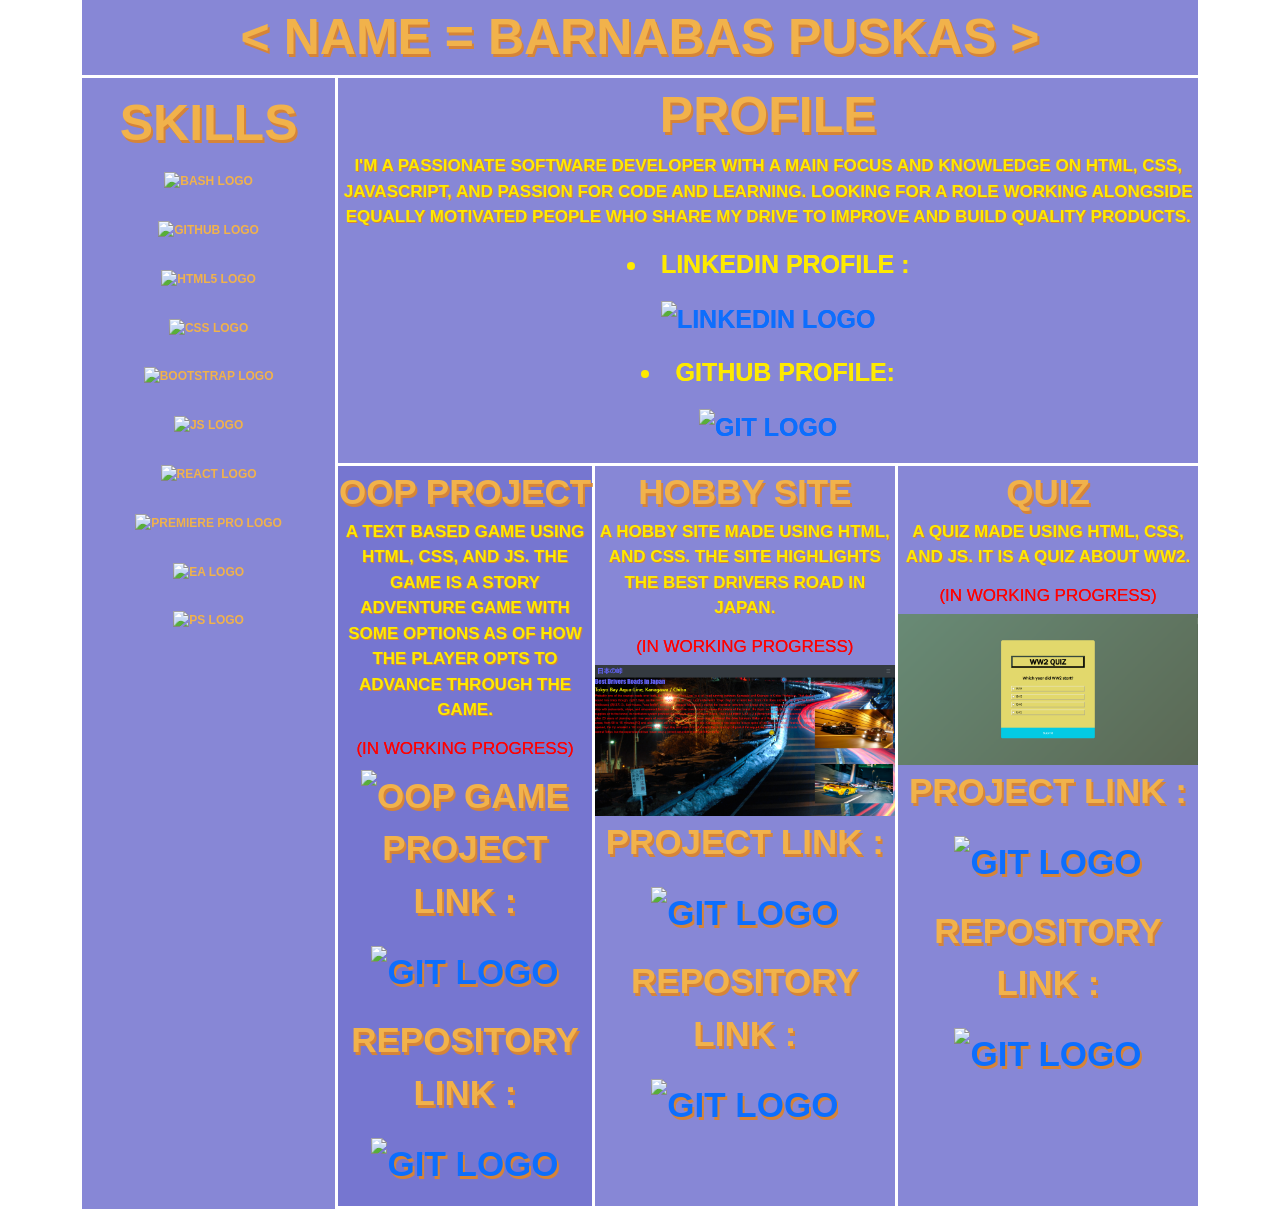
==== index.html @ dd869f33 "Rename portfolio.html to index.html" ====
<!DOCTYPE html>
<html lang="en">
<head>
    <meta charset="UTF-8">
    <meta http-equiv="X-UA-Compatible" content="IE=edge">
    <meta name="viewport" content="width=device-width, initial-scale=1.0">
    <link href="https://cdn.jsdelivr.net/npm/bootstrap@5.1.3/dist/css/bootstrap.min.css" rel="stylesheet" integrity="sha384-1BmE4kWBq78iYhFldvKuhfTAU6auU8tT94WrHftjDbrCEXSU1oBoqyl2QvZ6jIW3" crossorigin="anonymous">
    <link href="https://fonts.googleapis.com/css2?family=DM+Sans&display=swap" rel="stylesheet"> 
    <link rel="stylesheet" href="port.css">
    <title>Portfolio site</title>
</head>
<body>

   

    <div class="container">
        <nav class="header"> < NAME = BARNABAS PUSKAS ></nav>


        <main>Profile

            <p class="profile">I'm a passionate software developer with a main focus and knowledge on HTML, CSS, JavaScript, and passion for code and learning. Looking for a role working alongside equally motivated people who share my drive to improve and build quality products. </p>

        <li>LinkedIn profile :  <a href="https://www.linkedin.com/in/barnabas-puskas-245810208/"> <img src= "https://cdn.iconscout.com/icon/free/png-64/linkedin-160-461814.png" alt="linkedin logo" /></a> </li>

        <li>GitHub profile: <a href="https://github.com/zuiqw69 "> <img src= "https://cdn.iconscout.com/icon/free/png-64/github-1521500-1288242.png" alt="git logo" /></a></li>

        </main>


        <div id="sidebar">
        <h1 id="sidebar title"></h1>
            
            
            
           <div id="skill">SKILLS</div> 
            <!--<ol>

                <li>$ Bash</li>
                <li>Github</li>
                <li>HTML</li>
                <li>CSS/Flexbox</li>
                <li>Bootstrap</li>
                <li>JavaScript</li>
                             
            </ol> -->

           


            <div id="bash">
                <img src="https://upload.wikimedia.org/wikipedia/commons/thumb/4/4b/Bash_Logo_Colored.svg/1024px-Bash_Logo_Colored.svg.png" alt="Bash logo"  width="60" height="50" />
            </div>

            <div id="git">
                <img src="https://cdn.iconscout.com/icon/free/png-64/github-1521500-1288242.png" alt="GITHUB logo" />
            </div>

            <div id="html">
                <img src="https://cdn.iconscout.com/icon/free/png-64/html5-41-1175209.png" alt="HTML5 logo" />
            </div>

            <div id="css">
                <img src="https://cdn.iconscout.com/icon/free/png-64/css3-10-1175238.png" alt="CSS logo"/>
            </div>

            <div id="bootstrap">
                <img src="https://cdn.iconscout.com/icon/free/png-64/bootstrap-7-1175254.png" alt="Bootstrap logo" width="60" height="60" />
            </div>

            <div id="js">
                <img src="https://cdn.iconscout.com/icon/free/png-64/javascript-2038874-1720087.png" alt="JS logo" />
            </div>

            <div id="react">
                <img src="https://cdn.iconscout.com/icon/free/png-64/react-3-1175109.png" alt="react logo" />
            </div>
            
            <div id="premi">
                <img src="https://cdn.iconscout.com/icon/free/png-64/adobe-premiere-pro-4238649-3516522.png" alt="premiere pro logo" />
            </div>

            <div id="ae">
                <img src="https://cdn.iconscout.com/icon/free/png-64/adobe-after-effects-3303129-2746532.png" alt="ea logo" />
            </div>

            <div id="photo">
                <img src="https://cdn.iconscout.com/icon/free/png-64/photoshop-8-226474.png" alt="PS logo" />
            </div>
          
        </div>
        <div id="content1">OOP PROJECT
          
            <p>A text based game using HTML, CSS, and JS. The game is a story adventure game with some options as of how the player opts to advance through the game.</p>
            <h3 class="warn">(IN WORKING PROGRESS)</h3>

            <img src="game1.png" alt="OOP game" width="300"  />

            Project link : <a href="https://zuiqw69.github.io/oop/ "> <img src= "https://cdn.iconscout.com/icon/free/png-64/github-1521500-1288242.png" alt="git logo" /></a>

            Repository link  : <a href="https://github.com/zuiqw69/oop"> <img src= "https://cdn.iconscout.com/icon/free/png-64/github-1521500-1288242.png" alt="git logo" /></a>
            
        </div>

        <div id="content2">HOBBY SITE

            <p class="para">A hobby site made using HTML, and CSS. The site highlights the best drivers road in Japan.</p>
            <h3 class="warn">(IN WORKING PROGRESS)</h3>

            <img src="hobby.PNG" alt="OOP game" width="300"  />

            Project link : <a href="https://zuiqw69.github.io/hobby-site/"> <img src= "https://cdn.iconscout.com/icon/free/png-64/github-1521500-1288242.png" alt="git logo" /></a>

            Repository link  : <a href="https://github.com/zuiqw69/hobby-site "> <img src= "https://cdn.iconscout.com/icon/free/png-64/github-1521500-1288242.png" alt="git logo" /></a>
          
        </div>

        <div id="content3">QUIZ

            <p class="para">A quiz made using HTML, CSS, and JS. It is a quiz about WW2.</p>
            <h3 class="warn">(IN WORKING PROGRESS)</h3>

            <img src="quiz.PNG" alt="OOP game" width="300"  />

            Project link : <a href="https://zuiqw69.github.io/java-quiz/"> <img src= "https://cdn.iconscout.com/icon/free/png-64/github-1521500-1288242.png" alt="git logo" /></a>

            Repository link : <a href="https://github.com/zuiqw69/java-quiz "> <img src= "https://cdn.iconscout.com/icon/free/png-64/github-1521500-1288242.png" alt="git logo" /></a>
            
        </div>   

    </div>


   <!--<div id="content1">FOOTER</div>--> 
       
   <!--</div> <footer>Footer</footer> </div>--> 




    
</body>
</html>
---- port.css ----
body {
    font-family: "Inter", sans-serif;
    
    background-image:  url("https://images.unsplash.com/photo-1542831371-29b0f74f9713?ixlib=rb-1.2.1&ixid=MnwxMjA3fDB8MHxzZWFyY2h8M3x8Y29kaW5nfGVufDB8fDB8fA%3D%3D&auto=format&fit=crop&w=500&q=60");
    background-size: cover;
    
  }
  
  .container {
    display: grid;
    height: 100vh;
    grid-template-columns: 10fr 10fr 10fr 10fr;
    grid-template-rows: 1fr 3fr 4fr 2fr;
    grid-template-areas:
      "nav nav nav nav"
      "sidebar main main main"
      "sidebar content1 content2 content3"
      "sidebar footer footer footer";
    grid-gap: 0.2rem;
    font-weight: 800;
    text-transform: uppercase;
    font-size: 12px;
    color: #f1b24b;
    text-align: center;
    
    
  }




  li{

    font-size: 25px;
    color:#feea00 ;
    text-align: center;
    text-shadow: 0px 0px;
  }

  .warn{

    color: red;
    font-size: 17px;
    text-shadow: 0px 0px;
  }

  #profile{

    padding-top: 100px;
  }

  p{

    font-size: 17px;
    color:#feea00 ;
    text-shadow: 1px 1px  #d68438;
  }


#skill{

    font-size: 50px;
    padding-bottom: 10px;
    text-shadow: 2px 3px #d68438;
   
}


#react{

  padding-top: 30px;
 }

  #js{

    padding-top: 30px;
  }

  #bootstrap{

    padding-top: 30px;
  }

  #css{

    padding-top: 30px;
  }

  #html{

    padding-top: 30px;
  }

  #git{

    padding-top: 30px;
  }

  #premi{

    padding-top: 30px;
  }

  #ae{

    padding-top: 30px;
  }

  #photo{

    padding-top: 30px;
  }
  
  nav {
    background: rgba(84, 84, 197, 0.7);
    grid-area: nav;
    position: center;
    font-size: 50px;
    text-shadow: 2px 3px #d68438;

  }
  
  main {
    background: rgba(84, 84, 197, 0.7);
    grid-area: main;
    border-radius: var(--main-radius);
    padding-top: var(--main-padding);
    text-shadow: 2px 3px #d68438;
    font-size: 50px;
    text-align: center;
  }
  
  #sidebar {
    background: rgba(84, 84, 197, 0.7);
    grid-area: sidebar;
    border-radius: var(--main-radius);
    padding-top: var(--main-padding);
  }
  
  #content1 {
    background: rgba(84, 84, 197, 0.8);
    grid-area: content1;
    border-radius: var(--main-radius);
    padding-top: var(--main-padding);
    text-shadow: 2px 3px #d68438;
    font-size: 35px;
    text-align: center;
    
  }
  
  #content2 {
    background: rgba(84, 84, 197, 0.7);
    grid-area: content2;
    border-radius: var(--main-radius);
    padding-top: var(--main-padding);
    text-shadow: 2px 3px #d68438;
    font-size: 35px;
    text-align: center;
  }
  
  #content3 {
    background: rgba(84, 84, 197, 0.7);
    grid-area: content3;
    border-radius: var(--main-radius);
    padding-top: var(--main-padding);
    text-shadow: 2px 3px #d68438;
    font-size: 35px;
    text-align: center;
  }
  
  footer {
    background: rgba(84, 84, 197, 0.7);
    grid-area: footer;
    border-radius: var(--main-radius);
    padding-top: var(--main-padding);
    text-shadow: 2px 3px #d68438;
  }
  
  a {
    text-align: center;
    display: block;
    font-family: inherit;
    text-decoration: none;
    font-weight: bold;
    margin: 1rem;
  }

  @media only screen and (max-width: 1000px) {
    .container {
      grid-template-columns: 5fr;
      grid-template-rows: 5.4fr 0.4fr 2.2fr 1.2fr 1.2fr 1.2fr 1fr;
      grid-template-areas:
        "nav"
        "sidebar"
        "main"
        "content1"
        "content2"
        "content3"
        "footer";
    }
  }
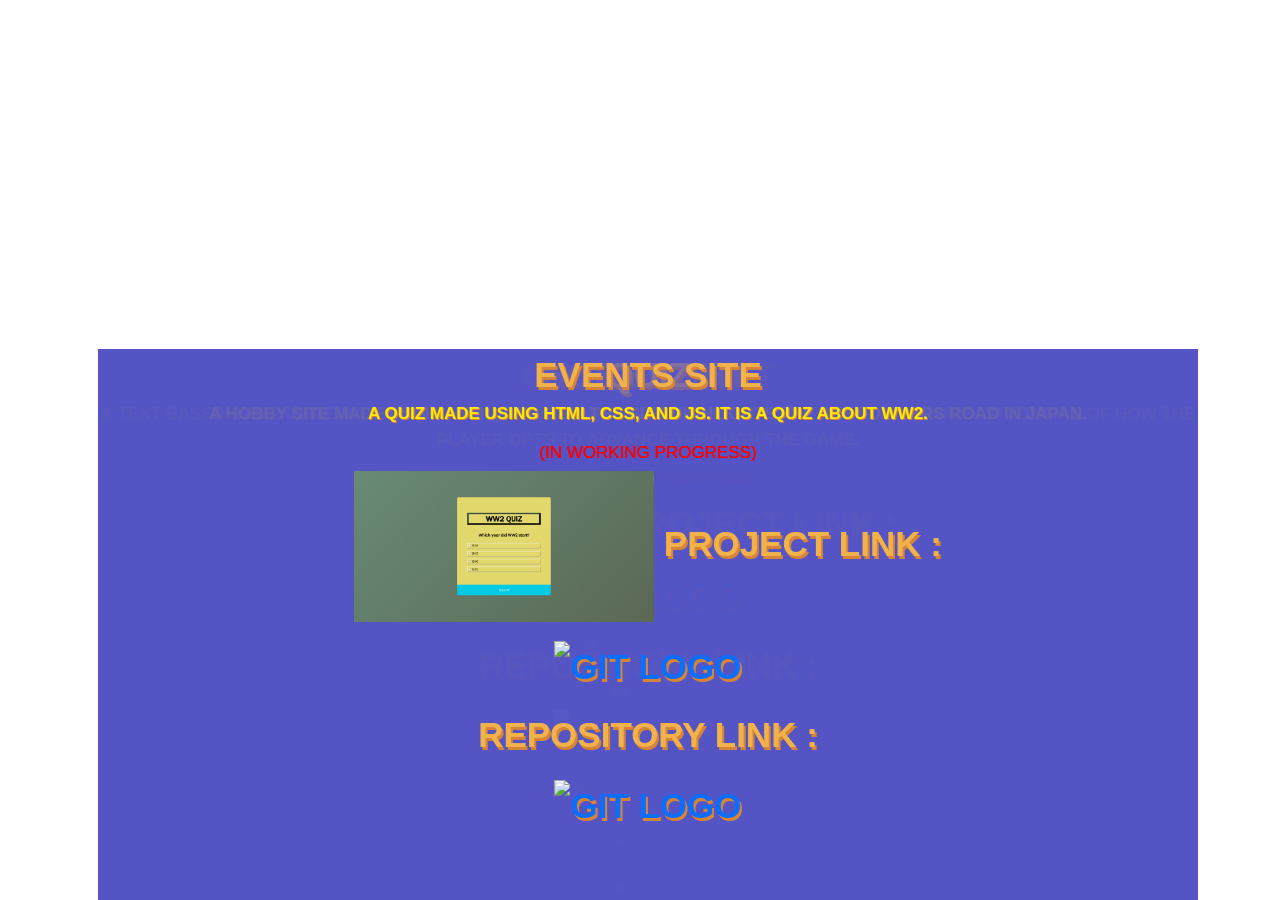
==== commit f8a2e788: "Merge branch 'main' of https://github.com/zuiqw69/portfolio" ====
--- a/index.html
+++ b/index.html
@@ -29,11 +29,10 @@
 
 
         <div id="sidebar">
+
         <h1 id="sidebar title"></h1>
             
-            
-            
-           <div id="skill">SKILLS</div> 
+        <div id="skill">SKILLS</div> 
             <!--<ol>
 
                 <li>$ Bash</li>
@@ -128,16 +127,22 @@
             
         </div>   
 
-    </div>
+        <div id="content4">EVENTS SITE
+
+            <p class="para">A quiz made using HTML, CSS, and JS. It is a quiz about WW2.</p>
+            <h3 class="warn">(IN WORKING PROGRESS)</h3>
+
+            <img src="quiz.PNG" alt="OOP game" width="300"  />
+
+            Project link : <a href="https://zuiqw69.github.io/java-quiz/"> <img src= "https://cdn.iconscout.com/icon/free/png-64/github-1521500-1288242.png" alt="git logo" /></a>
+
+            Repository link : <a href="https://github.com/zuiqw69/java-quiz "> <img src= "https://cdn.iconscout.com/icon/free/png-64/github-1521500-1288242.png" alt="git logo" /></a>
+            
 
 
-   <!--<div id="content1">FOOTER</div>--> 
-       
-   <!--</div> <footer>Footer</footer> </div>--> 
+        </div>
 
-
-
-
-    
+    </div>
+  
 </body>
 </html>
--- a/port.css
+++ b/port.css
@@ -15,7 +15,7 @@
     grid-template-areas:
       "nav nav nav nav"
       "sidebar main main main"
-      "sidebar content1 content2 content3"
+      "sidebar content1 content2 content3 content4"
       "sidebar footer footer footer";
     grid-gap: 0.2rem;
     font-weight: 800;
@@ -162,6 +162,16 @@
   #content3 {
     background: rgba(84, 84, 197, 0.7);
     grid-area: content3;
+    border-radius: var(--main-radius);
+    padding-top: var(--main-padding);
+    text-shadow: 2px 3px #d68438;
+    font-size: 35px;
+    text-align: center;
+  }
+
+  #content4 {
+    background: rgba(84, 84, 197, 0.7);
+    grid-area: content4;
     border-radius: var(--main-radius);
     padding-top: var(--main-padding);
     text-shadow: 2px 3px #d68438;
@@ -197,6 +207,7 @@
         "content1"
         "content2"
         "content3"
+        "content4"
         "footer";
     }
   }
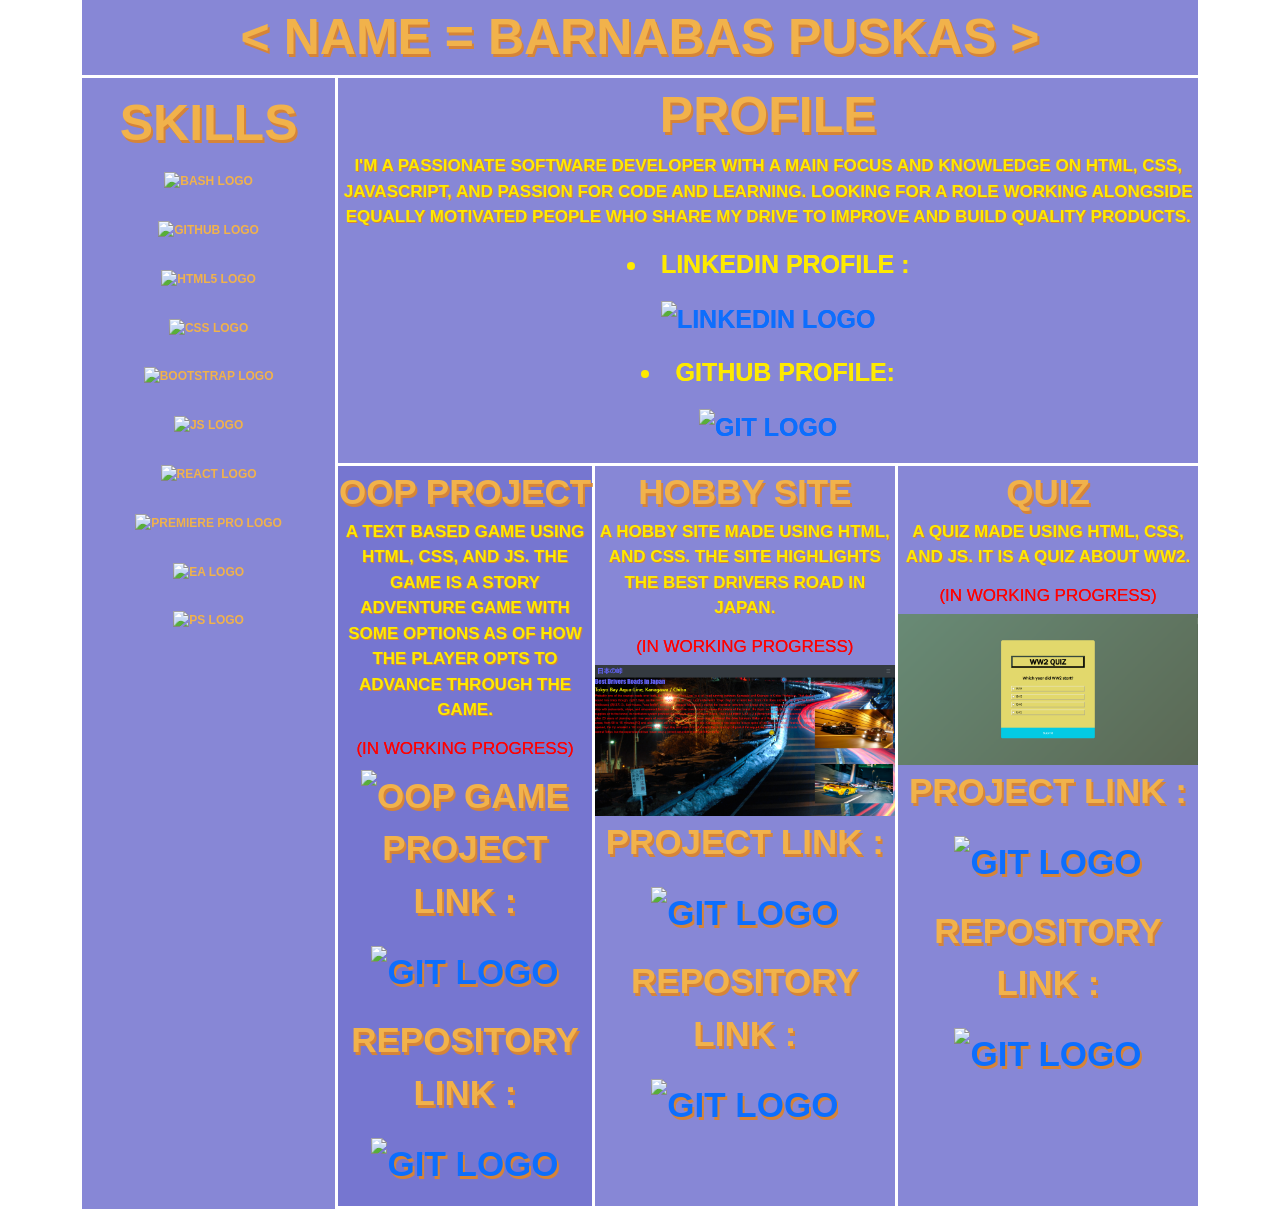
==== commit 4127679a: "Revert "react" This reverts commit 054050164325e2b5fda5574de4626efca301f421." ====
--- a/index.html
+++ b/index.html
@@ -29,10 +29,11 @@
 
 
         <div id="sidebar">
-
         <h1 id="sidebar title"></h1>
             
-        <div id="skill">SKILLS</div> 
+            
+            
+           <div id="skill">SKILLS</div> 
             <!--<ol>
 
                 <li>$ Bash</li>
@@ -127,22 +128,16 @@
             
         </div>   
 
-        <div id="content4">EVENTS SITE
-
-            <p class="para">A quiz made using HTML, CSS, and JS. It is a quiz about WW2.</p>
-            <h3 class="warn">(IN WORKING PROGRESS)</h3>
-
-            <img src="quiz.PNG" alt="OOP game" width="300"  />
-
-            Project link : <a href="https://zuiqw69.github.io/java-quiz/"> <img src= "https://cdn.iconscout.com/icon/free/png-64/github-1521500-1288242.png" alt="git logo" /></a>
-
-            Repository link : <a href="https://github.com/zuiqw69/java-quiz "> <img src= "https://cdn.iconscout.com/icon/free/png-64/github-1521500-1288242.png" alt="git logo" /></a>
-            
+    </div>
 
 
-        </div>
+   <!--<div id="content1">FOOTER</div>--> 
+       
+   <!--</div> <footer>Footer</footer> </div>--> 
 
-    </div>
-  
+
+
+
+    
 </body>
 </html>
--- a/port.css
+++ b/port.css
@@ -15,7 +15,7 @@
     grid-template-areas:
       "nav nav nav nav"
       "sidebar main main main"
-      "sidebar content1 content2 content3 content4"
+      "sidebar content1 content2 content3"
       "sidebar footer footer footer";
     grid-gap: 0.2rem;
     font-weight: 800;
@@ -162,16 +162,6 @@
   #content3 {
     background: rgba(84, 84, 197, 0.7);
     grid-area: content3;
-    border-radius: var(--main-radius);
-    padding-top: var(--main-padding);
-    text-shadow: 2px 3px #d68438;
-    font-size: 35px;
-    text-align: center;
-  }
-
-  #content4 {
-    background: rgba(84, 84, 197, 0.7);
-    grid-area: content4;
     border-radius: var(--main-radius);
     padding-top: var(--main-padding);
     text-shadow: 2px 3px #d68438;
@@ -207,7 +197,6 @@
         "content1"
         "content2"
         "content3"
-        "content4"
         "footer";
     }
   }
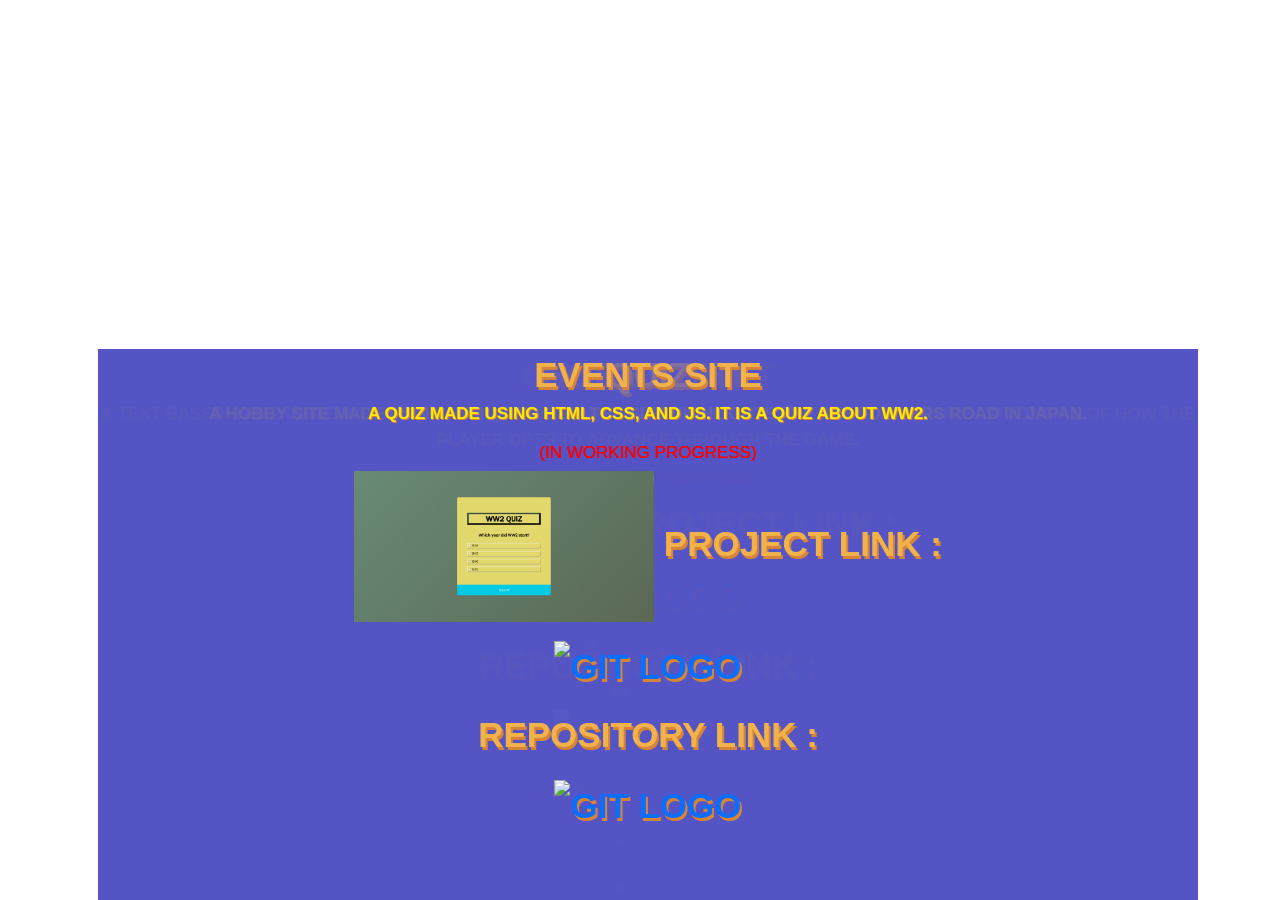
==== commit ff205f1c: "revert" ====
--- a/index.html
+++ b/index.html
@@ -29,11 +29,10 @@
 
 
         <div id="sidebar">
+
         <h1 id="sidebar title"></h1>
             
-            
-            
-           <div id="skill">SKILLS</div> 
+        <div id="skill">SKILLS</div> 
             <!--<ol>
 
                 <li>$ Bash</li>
@@ -128,16 +127,22 @@
             
         </div>   
 
-    </div>
+        <div id="content4">EVENTS SITE
+
+            <p class="para">A quiz made using HTML, CSS, and JS. It is a quiz about WW2.</p>
+            <h3 class="warn">(IN WORKING PROGRESS)</h3>
+
+            <img src="quiz.PNG" alt="OOP game" width="300"  />
+
+            Project link : <a href="https://zuiqw69.github.io/java-quiz/"> <img src= "https://cdn.iconscout.com/icon/free/png-64/github-1521500-1288242.png" alt="git logo" /></a>
+
+            Repository link : <a href="https://github.com/zuiqw69/java-quiz "> <img src= "https://cdn.iconscout.com/icon/free/png-64/github-1521500-1288242.png" alt="git logo" /></a>
+            
 
 
-   <!--<div id="content1">FOOTER</div>--> 
-       
-   <!--</div> <footer>Footer</footer> </div>--> 
+        </div>
 
-
-
-
-    
+    </div>
+  
 </body>
 </html>
--- a/port.css
+++ b/port.css
@@ -15,7 +15,7 @@
     grid-template-areas:
       "nav nav nav nav"
       "sidebar main main main"
-      "sidebar content1 content2 content3"
+      "sidebar content1 content2 content3 content4"
       "sidebar footer footer footer";
     grid-gap: 0.2rem;
     font-weight: 800;
@@ -162,6 +162,16 @@
   #content3 {
     background: rgba(84, 84, 197, 0.7);
     grid-area: content3;
+    border-radius: var(--main-radius);
+    padding-top: var(--main-padding);
+    text-shadow: 2px 3px #d68438;
+    font-size: 35px;
+    text-align: center;
+  }
+
+  #content4 {
+    background: rgba(84, 84, 197, 0.7);
+    grid-area: content4;
     border-radius: var(--main-radius);
     padding-top: var(--main-padding);
     text-shadow: 2px 3px #d68438;
@@ -197,6 +207,7 @@
         "content1"
         "content2"
         "content3"
+        "content4"
         "footer";
     }
   }
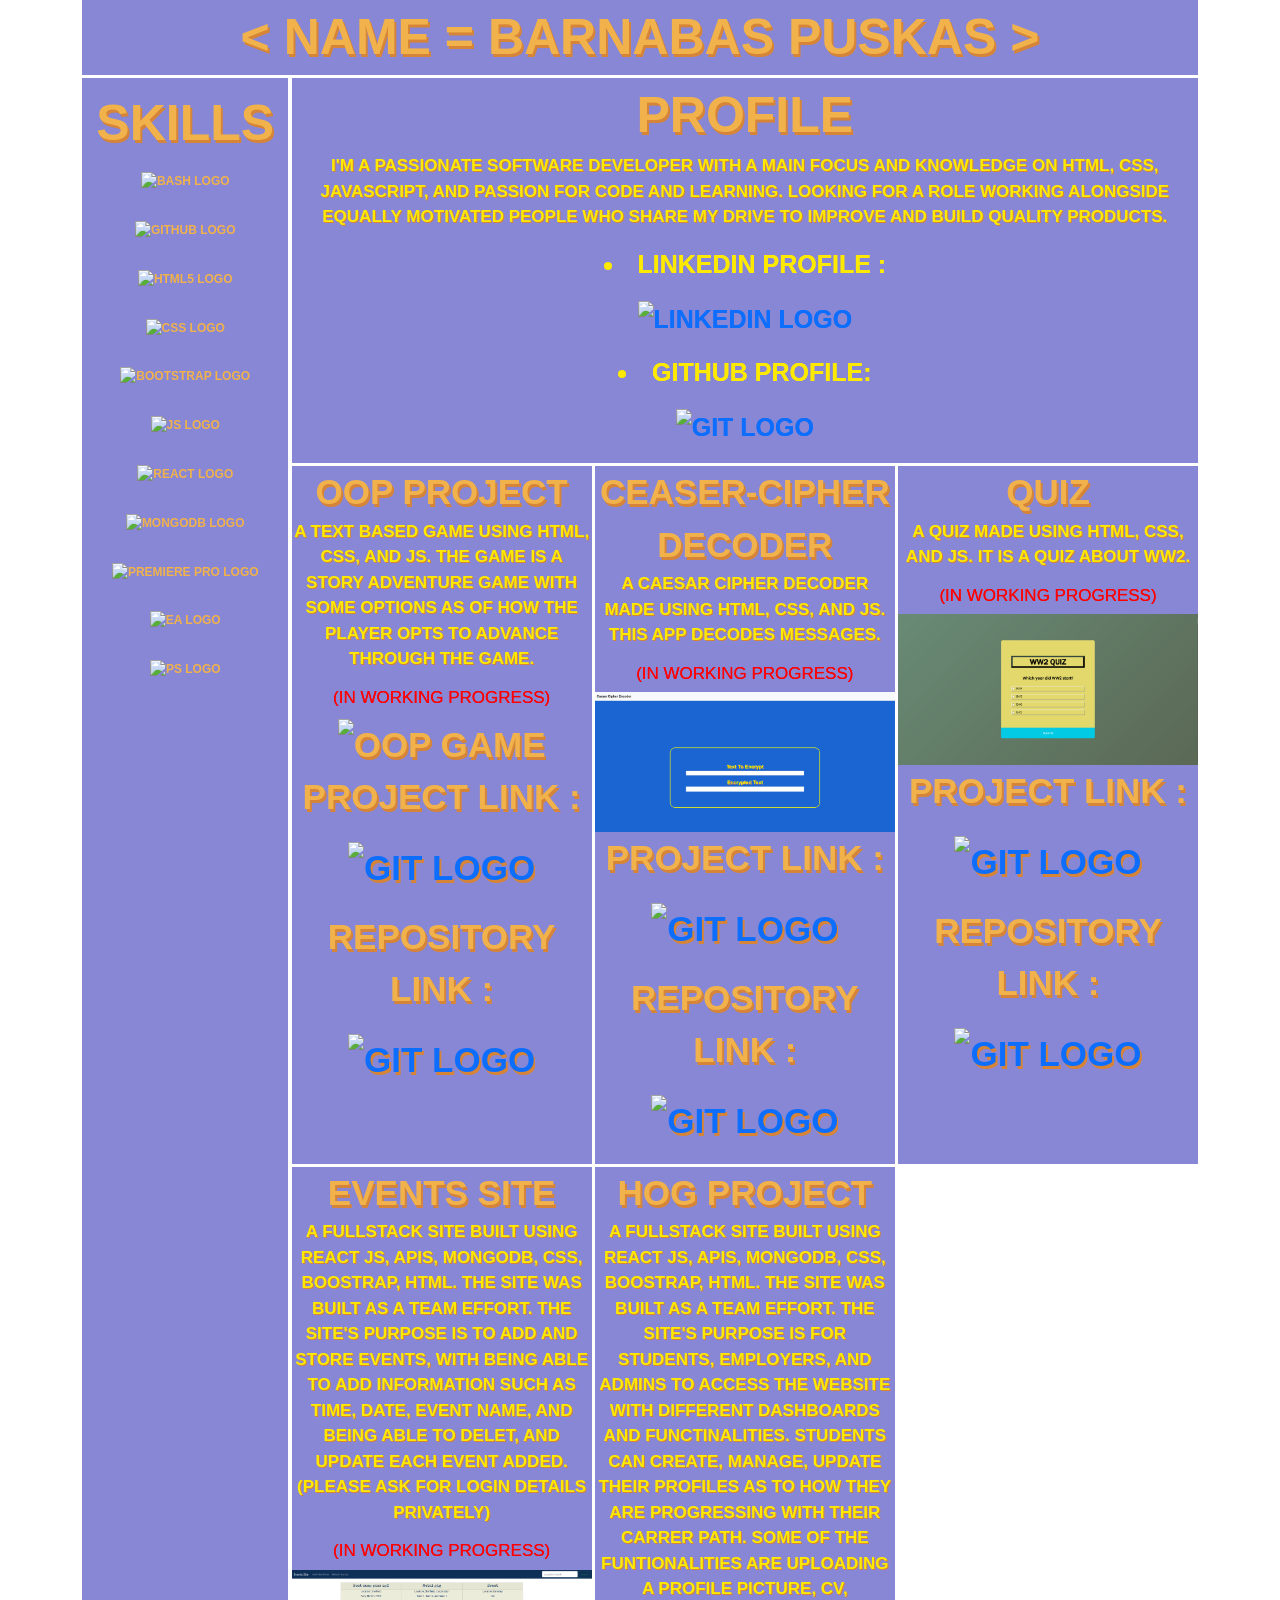
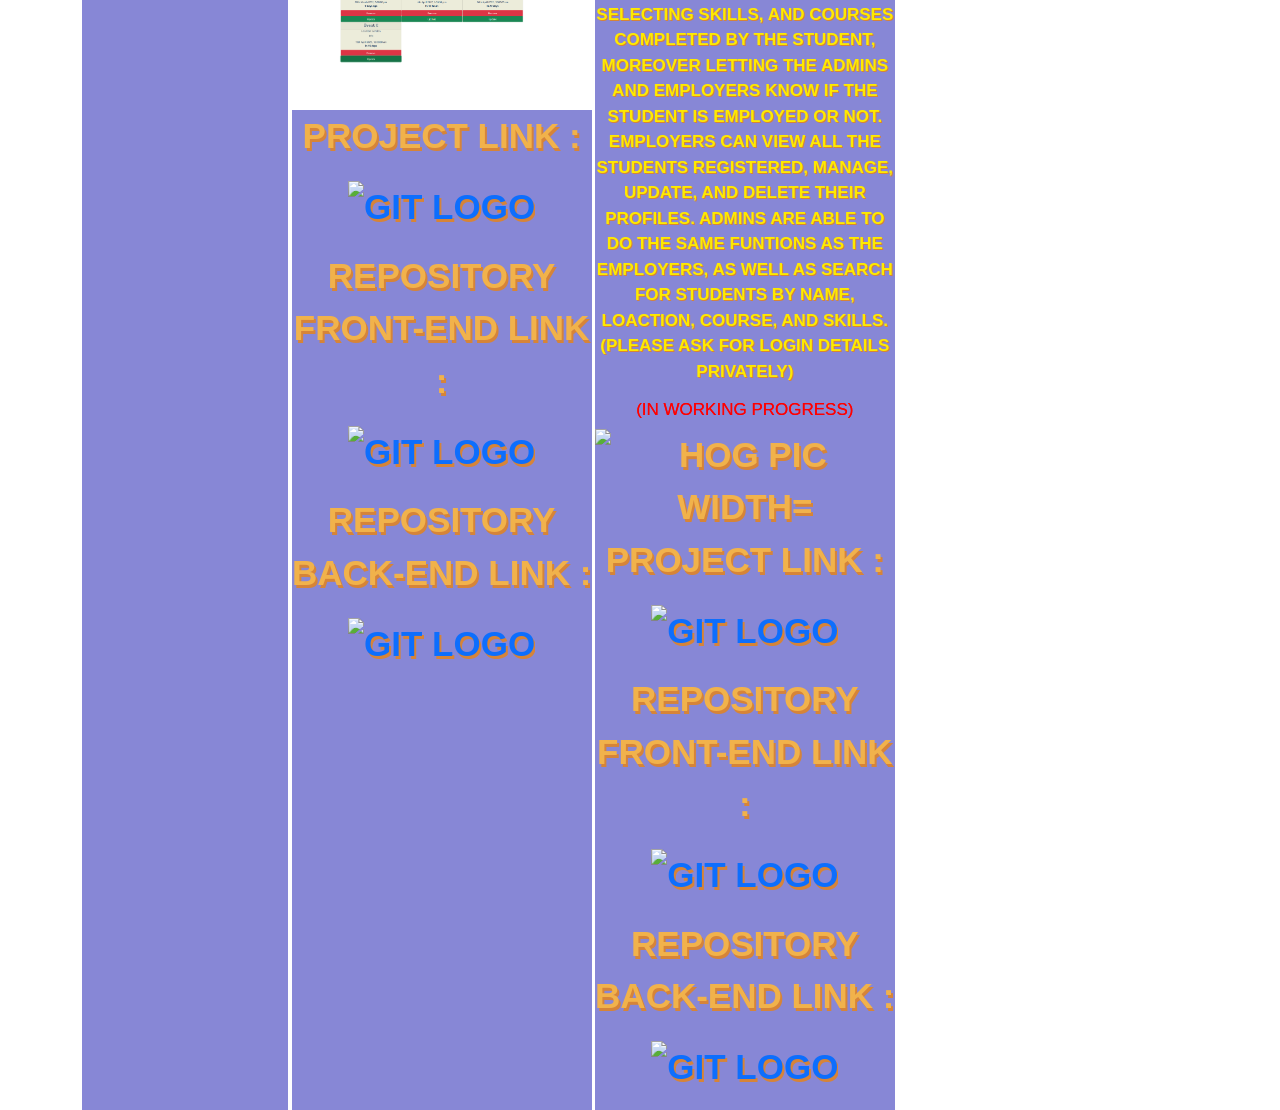
==== commit c1d45beb: "5projects comp" ====
--- a/index.html
+++ b/index.html
@@ -10,6 +10,17 @@
     <title>Portfolio site</title>
 </head>
 <body>
+
+
+    <style id="backgrd">
+        body {
+          background-image: url("https://images.unsplash.com/photo-1542831371-29b0f74f9713?ixlib=rb-1.2.1&ixid=MnwxMjA3fDB8MHxzZWFyY2h8M3x8Y29kaW5nfGVufDB8fDB8fA%3D%3D&auto=format&fit=crop&w=500&q=60");
+          background-repeat: no-repeat;
+          background-attachment: fixed;
+          background-size: 100% 100%;
+          font-family: "Inter", sans-serif ;
+        }
+        </style> 
 
    
 
@@ -33,21 +44,9 @@
         <h1 id="sidebar title"></h1>
             
         <div id="skill">SKILLS</div> 
-            <!--<ol>
+        
 
-                <li>$ Bash</li>
-                <li>Github</li>
-                <li>HTML</li>
-                <li>CSS/Flexbox</li>
-                <li>Bootstrap</li>
-                <li>JavaScript</li>
-                             
-            </ol> -->
-
-           
-
-
-            <div id="bash">
+                       <div id="bash">
                 <img src="https://upload.wikimedia.org/wikipedia/commons/thumb/4/4b/Bash_Logo_Colored.svg/1024px-Bash_Logo_Colored.svg.png" alt="Bash logo"  width="60" height="50" />
             </div>
 
@@ -73,6 +72,10 @@
 
             <div id="react">
                 <img src="https://cdn.iconscout.com/icon/free/png-64/react-3-1175109.png" alt="react logo" />
+            </div>
+
+            <div id="mongo">
+                <img src="https://cdn.iconscout.com/icon/free/png-64/mongodb-3-1175138.png" alt="mongoDB logo" />
             </div>
             
             <div id="premi">
@@ -101,16 +104,19 @@
             
         </div>
 
-        <div id="content2">HOBBY SITE
+        <div id="content5">Events Site
 
-            <p class="para">A hobby site made using HTML, and CSS. The site highlights the best drivers road in Japan.</p>
+            <p class="para">A fullstack site built using React JS, APIs, MongoDB, CSS, Boostrap, HTML. The site was built as a team effort. The site's purpose is to add and store events, with being able to add information such as time, date, event name, and being able to delet, and update each event added.(PLEASE ASK FOR LOGIN DETAILS PRIVATELY)</p>
             <h3 class="warn">(IN WORKING PROGRESS)</h3>
 
-            <img src="hobby.PNG" alt="OOP game" width="300"  />
+            <img src="events.PNG" alt="events page" width="300"  />
 
-            Project link : <a href="https://zuiqw69.github.io/hobby-site/"> <img src= "https://cdn.iconscout.com/icon/free/png-64/github-1521500-1288242.png" alt="git logo" /></a>
+            Project link : <a href="https://event-project-frontend.herokuapp.com/"> <img src= "https://cdn.iconscout.com/icon/free/png-64/github-1521500-1288242.png" alt="git logo" /></a>
 
-            Repository link  : <a href="https://github.com/zuiqw69/hobby-site "> <img src= "https://cdn.iconscout.com/icon/free/png-64/github-1521500-1288242.png" alt="git logo" /></a>
+            Repository front-end link  : <a href="https://github.com/PhantomQuad/full-stack-frontend"> <img src= "https://cdn.iconscout.com/icon/free/png-64/github-1521500-1288242.png" alt="git logo" /></a>
+
+            Repository back-end link  : <a href="https://github.com/PhantomQuad/full-stack-backend"> <img src= "https://cdn.iconscout.com/icon/free/png-64/github-1521500-1288242.png" alt="git logo" /></a>
+        
           
         </div>
 
@@ -127,16 +133,34 @@
             
         </div>   
 
-        <div id="content4">EVENTS SITE
+        <div id="content4">HOG Project
 
-            <p class="para">A quiz made using HTML, CSS, and JS. It is a quiz about WW2.</p>
+            <p class="para">A fullstack site built using React JS, APIs, MongoDB, CSS, Boostrap, HTML. The site was built as a team effort. The site's purpose is for students, employers, and admins to access the website with different dashboards and functinalities. Students can create, manage, update their profiles as to how they are progressing with their carrer path. Some of the funtionalities are uploading a profile picture, CV, selecting skills, and courses completed by the student, moreover letting the admins and employers know if the student is employed or not. Employers can view all the students registered, manage, update, and delete their profiles. Admins are able to do the same funtions as the employers, as well as search for students by name, loaction, course, and skills. (PLEASE ASK FOR LOGIN DETAILS PRIVATELY)</p>
             <h3 class="warn">(IN WORKING PROGRESS)</h3>
 
-            <img src="quiz.PNG" alt="OOP game" width="300"  />
+            <img src="" alt="hog pic width="300"  />
 
-            Project link : <a href="https://zuiqw69.github.io/java-quiz/"> <img src= "https://cdn.iconscout.com/icon/free/png-64/github-1521500-1288242.png" alt="git logo" /></a>
+            Project link : <a href="https://hireourgraduatesfront.herokuapp.com/"> <img src= "https://cdn.iconscout.com/icon/free/png-64/github-1521500-1288242.png" alt="git logo" /></a>
 
-            Repository link : <a href="https://github.com/zuiqw69/java-quiz "> <img src= "https://cdn.iconscout.com/icon/free/png-64/github-1521500-1288242.png" alt="git logo" /></a>
+            Repository front-end link  : <a href="https://github.com/rowens1996/HOG-Frontend"> <img src= "https://cdn.iconscout.com/icon/free/png-64/github-1521500-1288242.png" alt="git logo" /></a>
+
+            Repository back-end link  : <a href="https://github.com/rowens1996/HOG-Backend"> <img src= "https://cdn.iconscout.com/icon/free/png-64/github-1521500-1288242.png" alt="git logo" /></a>
+            
+
+
+        </div>
+
+        <div id="content2">Ceaser-Cipher Decoder
+
+
+            <p class="para">A caesar cipher decoder made using HTML, CSS, and JS. This app decodes messages.</p>
+            <h3 class="warn">(IN WORKING PROGRESS)</h3>
+
+            <img src="cypher.PNG" alt="cypher pic" width="300"  />
+
+            Project link : <a href="https://zuiqw69.github.io/Ceaser-Cipher/" > <img src= "https://cdn.iconscout.com/icon/free/png-64/github-1521500-1288242.png" alt="git logo" /></a>
+
+            Repository link : <a href="https://github.com/zuiqw69/Ceaser-Cipher.git"> <img src= "https://cdn.iconscout.com/icon/free/png-64/github-1521500-1288242.png" alt="git logo" /></a>
             
 
 
--- a/port.css
+++ b/port.css
@@ -1,216 +1,236 @@
-  
-  body {
-    font-family: "Inter", sans-serif;
-    
-    background-image:  url("https://images.unsplash.com/photo-1542831371-29b0f74f9713?ixlib=rb-1.2.1&ixid=MnwxMjA3fDB8MHxzZWFyY2h8M3x8Y29kaW5nfGVufDB8fDB8fA%3D%3D&auto=format&fit=crop&w=500&q=60");
-    background-size: cover;
-    
+.container {
+  display: grid;
+  height: 100vh;
+  grid-template-columns: 10fr 10fr 10fr 10fr;
+  grid-template-rows: 1fr 3fr 4fr 2fr;
+  grid-template-areas:
+    "nav nav nav nav"
+    "sidebar main main main"
+    "sidebar content1 content2 content3"
+    "sidebar footer footer footer";
+  grid-gap: 0.2rem;
+  font-weight: 800;
+  text-transform: uppercase;
+  font-size: 12px;
+  color: #f1b24b;
+  text-align: center;
+  
+  
+}
+
+
+li{
+
+  font-size: 25px;
+  color:#feea00 ;
+  text-align: center;
+  text-shadow: 0px 0px;
+}
+
+.warn{
+
+  color: red;
+  font-size: 17px;
+  text-shadow: 0px 0px;
+}
+
+#profile{
+
+  padding-top: 100px;
+}
+
+p{
+
+  font-size: 17px;
+  color:#feea00 ;
+  text-shadow: 1px 1px  #d68438;
+}
+
+
+#skill{
+
+  font-size: 50px;
+  padding-bottom: 10px;
+  text-shadow: 2px 3px #d68438;
+ 
+}
+
+#mongo{
+
+  padding-top: 30px;
   }
-  
+
+
+#react{
+
+padding-top: 30px;
+}
+
+#js{
+
+  padding-top: 30px;
+}
+
+#bootstrap{
+
+  padding-top: 30px;
+}
+
+#css{
+
+  padding-top: 30px;
+}
+
+#html{
+
+  padding-top: 30px;
+}
+
+#git{
+
+  padding-top: 30px;
+}
+
+#premi{
+
+  padding-top: 30px;
+}
+
+#ae{
+
+  padding-top: 30px;
+}
+
+#photo{
+
+  padding-top: 30px;
+}
+
+nav {
+  background: rgba(84, 84, 197, 0.7);
+  grid-area: nav;
+  position: center;
+  font-size: 50px;
+  text-shadow: 2px 3px #d68438;
+
+}
+
+main {
+  background: rgba(84, 84, 197, 0.7);
+  grid-area: main;
+  border-radius: var(--main-radius);
+  padding-top: var(--main-padding);
+  text-shadow: 2px 3px #d68438;
+  font-size: 50px;
+  text-align: center;
+}
+
+#sidebar {
+  background: rgba(84, 84, 197, 0.7);
+  grid-area: sidebar;
+  border-radius: var(--main-radius);
+  padding-top: var(--main-padding);
+}
+
+#content1 {
+  background: rgba(84, 84, 197, 0.7);
+  grid-area: content1;
+  border-radius: var(--main-radius);
+  padding-top: var(--main-padding);
+  text-shadow: 2px 3px #d68438;
+  font-size: 35px;
+  text-align: center;
+  
+}
+
+#content2 {
+  background: rgba(84, 84, 197, 0.7);
+  grid-area: content2;
+  border-radius: var(--main-radius);
+  padding-top: var(--main-padding);
+  text-shadow: 2px 3px #d68438;
+  font-size: 35px;
+  text-align: center;
+}
+
+#content3 {
+  background: rgba(84, 84, 197, 0.7);
+  grid-area: content3;
+  border-radius: var(--main-radius);
+  padding-top: var(--main-padding);
+  text-shadow: 2px 3px #d68438;
+  font-size: 35px;
+  text-align: center;
+}
+
+#content3 {
+  background: rgba(84, 84, 197, 0.7);
+  grid-area: content3;
+  border-radius: var(--main-radius);
+  padding-top: var(--main-padding);
+  text-shadow: 2px 3px #d68438;
+  font-size: 35px;
+  text-align: center;
+}
+
+#content4 {
+
+  background: rgba(84, 84, 197, 0.7);
+  border-radius: var(--main-radius);
+  padding-top: var(--main-padding);
+  text-shadow: 2px 3px #d68438;
+  font-size: 35px;
+  text-align: center;
+}
+
+#content5 {
+
+  background: rgba(84, 84, 197, 0.7);
+  border-radius: var(--main-radius);
+  padding-top: var(--main-padding);
+  text-shadow: 2px 3px #d68438;
+  font-size: 35px;
+  text-align: center;
+}
+
+#content6 {
+
+  background: rgba(84, 84, 197, 0.7);
+  border-radius: var(--main-radius);
+  padding-top: var(--main-padding);
+  text-shadow: 2px 3px #d68438;
+  font-size: 35px;
+  text-align: center;
+}
+
+
+
+a {
+  text-align: center;
+  display: block;
+  font-family: inherit;
+  text-decoration: none;
+  font-weight: bold;
+  margin: 1rem;
+}
+
+@media only screen and (max-width: 1000px) {
   .container {
-    display: grid;
-    height: 100vh;
-    grid-template-columns: 10fr 10fr 10fr 10fr;
-    grid-template-rows: 1fr 3fr 4fr 2fr;
+    grid-template-columns: 5fr;
+    grid-template-rows: 5.4fr 0.4fr 2.2fr 1.2fr 1.2fr 1.2fr 1fr;
     grid-template-areas:
-      "nav nav nav nav"
-      "sidebar main main main"
-      "sidebar content1 content2 content3 content4"
-      "sidebar footer footer footer";
-    grid-gap: 0.2rem;
-    font-weight: 800;
-    text-transform: uppercase;
-    font-size: 12px;
-    color: #f1b24b;
-    text-align: center;
-    
-    
+      "nav"
+      "sidebar"
+      "main"
+      "content1"
+      "content2"
+      "content3"
+      "content4"
+      "content5"
+      "content6";
+     
   }
-
-
-
-
-  li{
-
-    font-size: 25px;
-    color:#feea00 ;
-    text-align: center;
-    text-shadow: 0px 0px;
-  }
-
-  .warn{
-
-    color: red;
-    font-size: 17px;
-    text-shadow: 0px 0px;
-  }
-
-  #profile{
-
-    padding-top: 100px;
-  }
-
-  p{
-
-    font-size: 17px;
-    color:#feea00 ;
-    text-shadow: 1px 1px  #d68438;
-  }
-
-
-#skill{
-
-    font-size: 50px;
-    padding-bottom: 10px;
-    text-shadow: 2px 3px #d68438;
-   
-}
-
-
-#react{
-
-  padding-top: 30px;
- }
-
-  #js{
-
-    padding-top: 30px;
-  }
-
-  #bootstrap{
-
-    padding-top: 30px;
-  }
-
-  #css{
-
-    padding-top: 30px;
-  }
-
-  #html{
-
-    padding-top: 30px;
-  }
-
-  #git{
-
-    padding-top: 30px;
-  }
-
-  #premi{
-
-    padding-top: 30px;
-  }
-
-  #ae{
-
-    padding-top: 30px;
-  }
-
-  #photo{
-
-    padding-top: 30px;
-  }
-  
-  nav {
-    background: rgba(84, 84, 197, 0.7);
-    grid-area: nav;
-    position: center;
-    font-size: 50px;
-    text-shadow: 2px 3px #d68438;
-
-  }
-  
-  main {
-    background: rgba(84, 84, 197, 0.7);
-    grid-area: main;
-    border-radius: var(--main-radius);
-    padding-top: var(--main-padding);
-    text-shadow: 2px 3px #d68438;
-    font-size: 50px;
-    text-align: center;
-  }
-  
-  #sidebar {
-    background: rgba(84, 84, 197, 0.7);
-    grid-area: sidebar;
-    border-radius: var(--main-radius);
-    padding-top: var(--main-padding);
-  }
-  
-  #content1 {
-    background: rgba(84, 84, 197, 0.8);
-    grid-area: content1;
-    border-radius: var(--main-radius);
-    padding-top: var(--main-padding);
-    text-shadow: 2px 3px #d68438;
-    font-size: 35px;
-    text-align: center;
-    
-  }
-  
-  #content2 {
-    background: rgba(84, 84, 197, 0.7);
-    grid-area: content2;
-    border-radius: var(--main-radius);
-    padding-top: var(--main-padding);
-    text-shadow: 2px 3px #d68438;
-    font-size: 35px;
-    text-align: center;
-  }
-  
-  #content3 {
-    background: rgba(84, 84, 197, 0.7);
-    grid-area: content3;
-    border-radius: var(--main-radius);
-    padding-top: var(--main-padding);
-    text-shadow: 2px 3px #d68438;
-    font-size: 35px;
-    text-align: center;
-  }
-
-  #content4 {
-    background: rgba(84, 84, 197, 0.7);
-    grid-area: content4;
-    border-radius: var(--main-radius);
-    padding-top: var(--main-padding);
-    text-shadow: 2px 3px #d68438;
-    font-size: 35px;
-    text-align: center;
-  }
-  
-  footer {
-    background: rgba(84, 84, 197, 0.7);
-    grid-area: footer;
-    border-radius: var(--main-radius);
-    padding-top: var(--main-padding);
-    text-shadow: 2px 3px #d68438;
-  }
-  
-  a {
-    text-align: center;
-    display: block;
-    font-family: inherit;
-    text-decoration: none;
-    font-weight: bold;
-    margin: 1rem;
-  }
-
-  @media only screen and (max-width: 1000px) {
-    .container {
-      grid-template-columns: 5fr;
-      grid-template-rows: 5.4fr 0.4fr 2.2fr 1.2fr 1.2fr 1.2fr 1fr;
-      grid-template-areas:
-        "nav"
-        "sidebar"
-        "main"
-        "content1"
-        "content2"
-        "content3"
-        "content4"
-        "footer";
-    }
-  }
+}
   
  
   
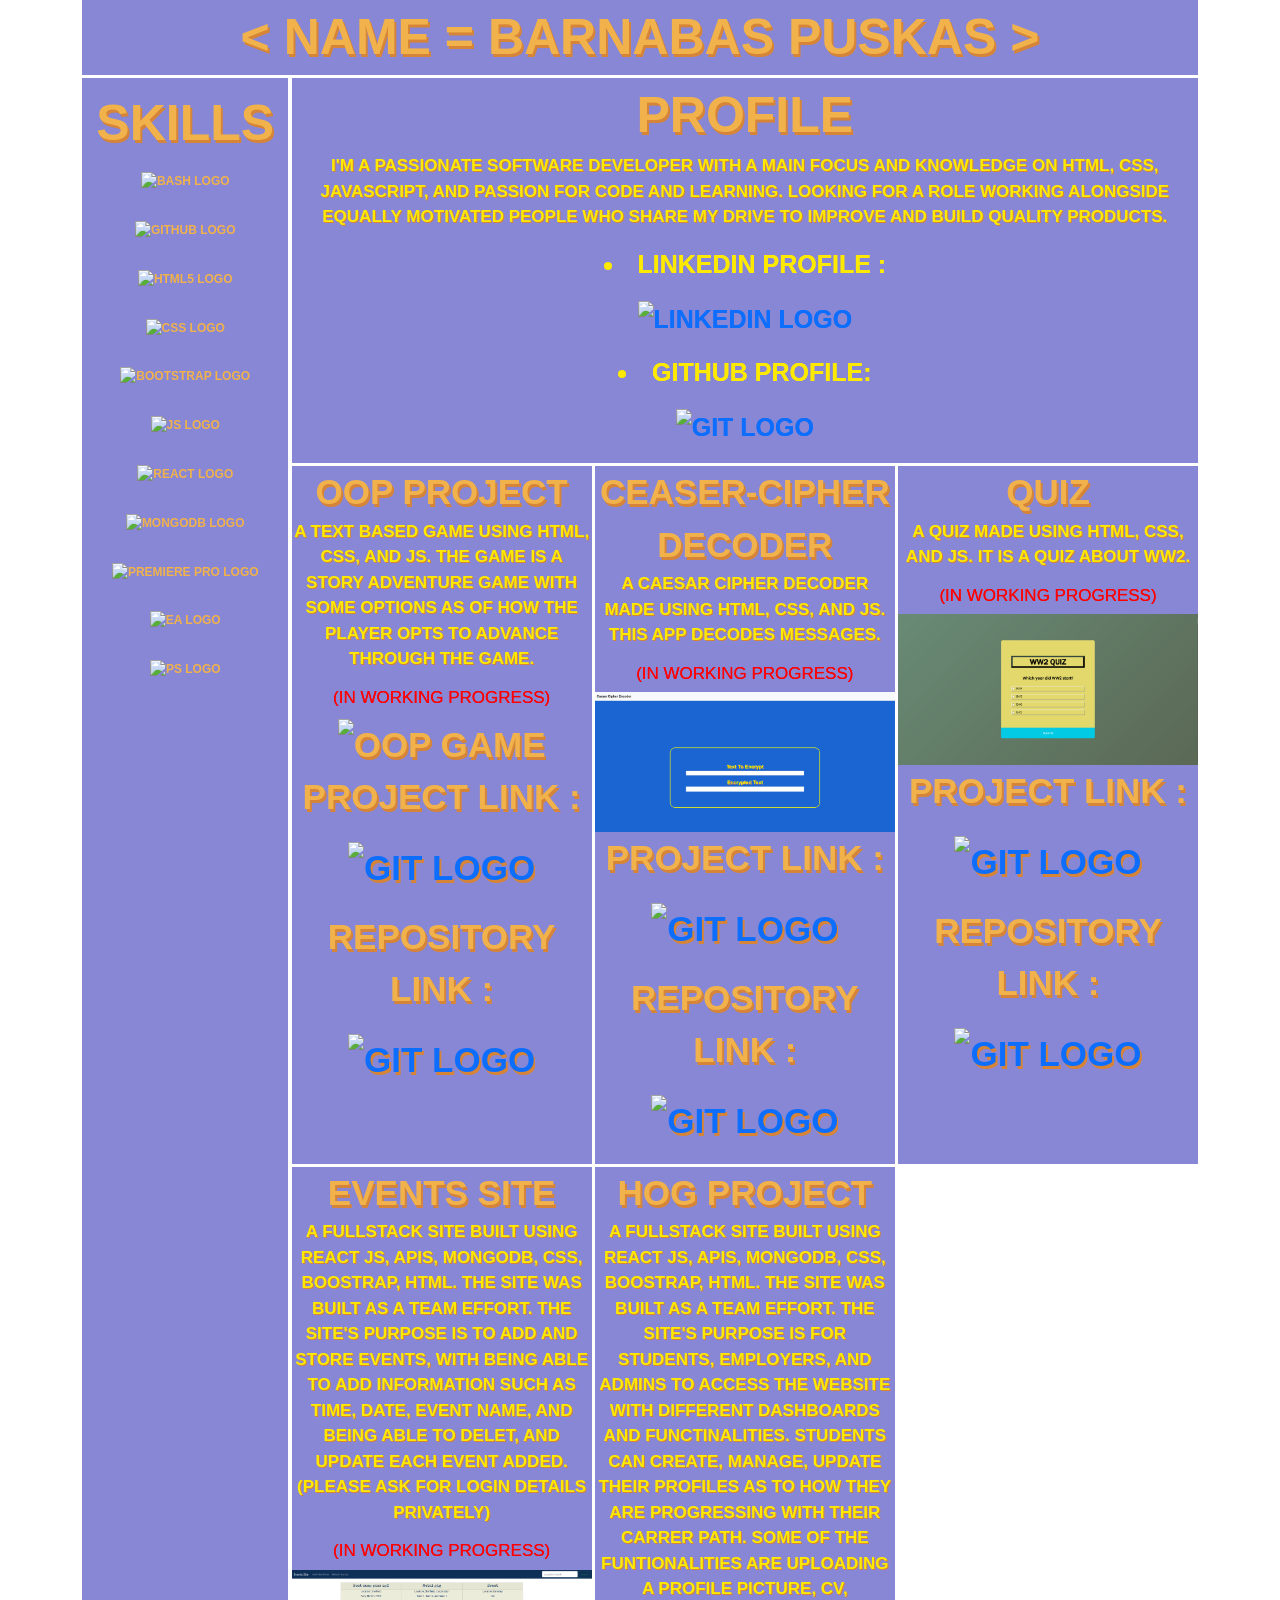
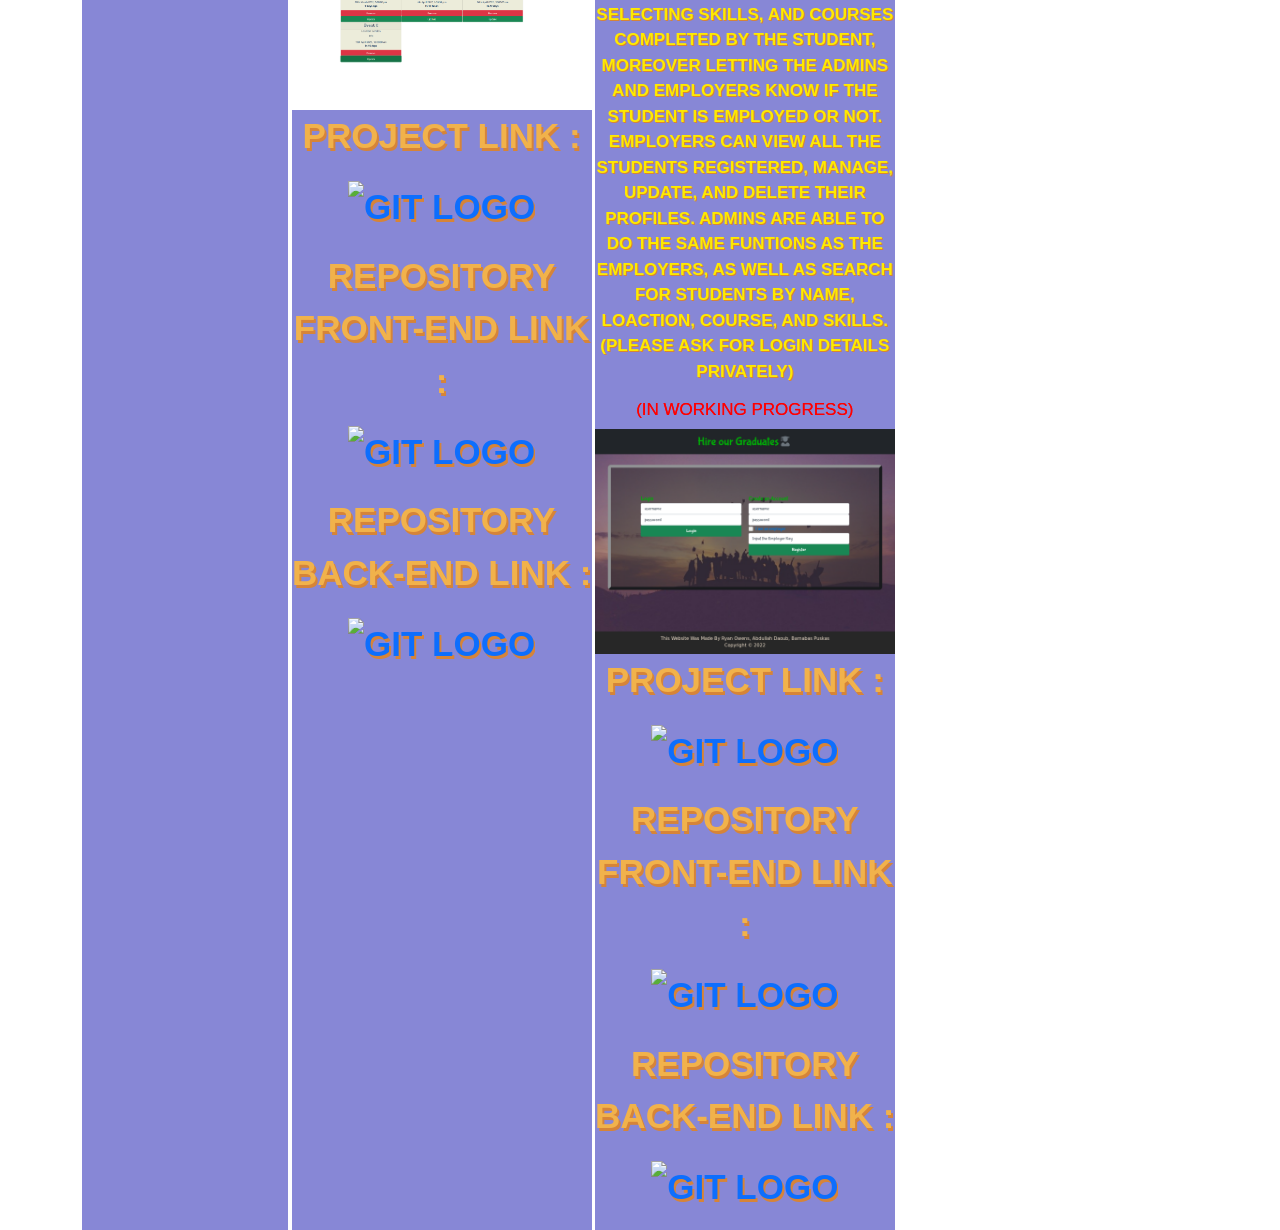
==== commit 35cdb3ae: "hog pic" ====
--- a/index.html
+++ b/index.html
@@ -138,7 +138,7 @@
             <p class="para">A fullstack site built using React JS, APIs, MongoDB, CSS, Boostrap, HTML. The site was built as a team effort. The site's purpose is for students, employers, and admins to access the website with different dashboards and functinalities. Students can create, manage, update their profiles as to how they are progressing with their carrer path. Some of the funtionalities are uploading a profile picture, CV, selecting skills, and courses completed by the student, moreover letting the admins and employers know if the student is employed or not. Employers can view all the students registered, manage, update, and delete their profiles. Admins are able to do the same funtions as the employers, as well as search for students by name, loaction, course, and skills. (PLEASE ASK FOR LOGIN DETAILS PRIVATELY)</p>
             <h3 class="warn">(IN WORKING PROGRESS)</h3>
 
-            <img src="" alt="hog pic width="300"  />
+            <img src="hog.png" alt="hog pic" width="300"  />
 
             Project link : <a href="https://hireourgraduatesfront.herokuapp.com/"> <img src= "https://cdn.iconscout.com/icon/free/png-64/github-1521500-1288242.png" alt="git logo" /></a>
 
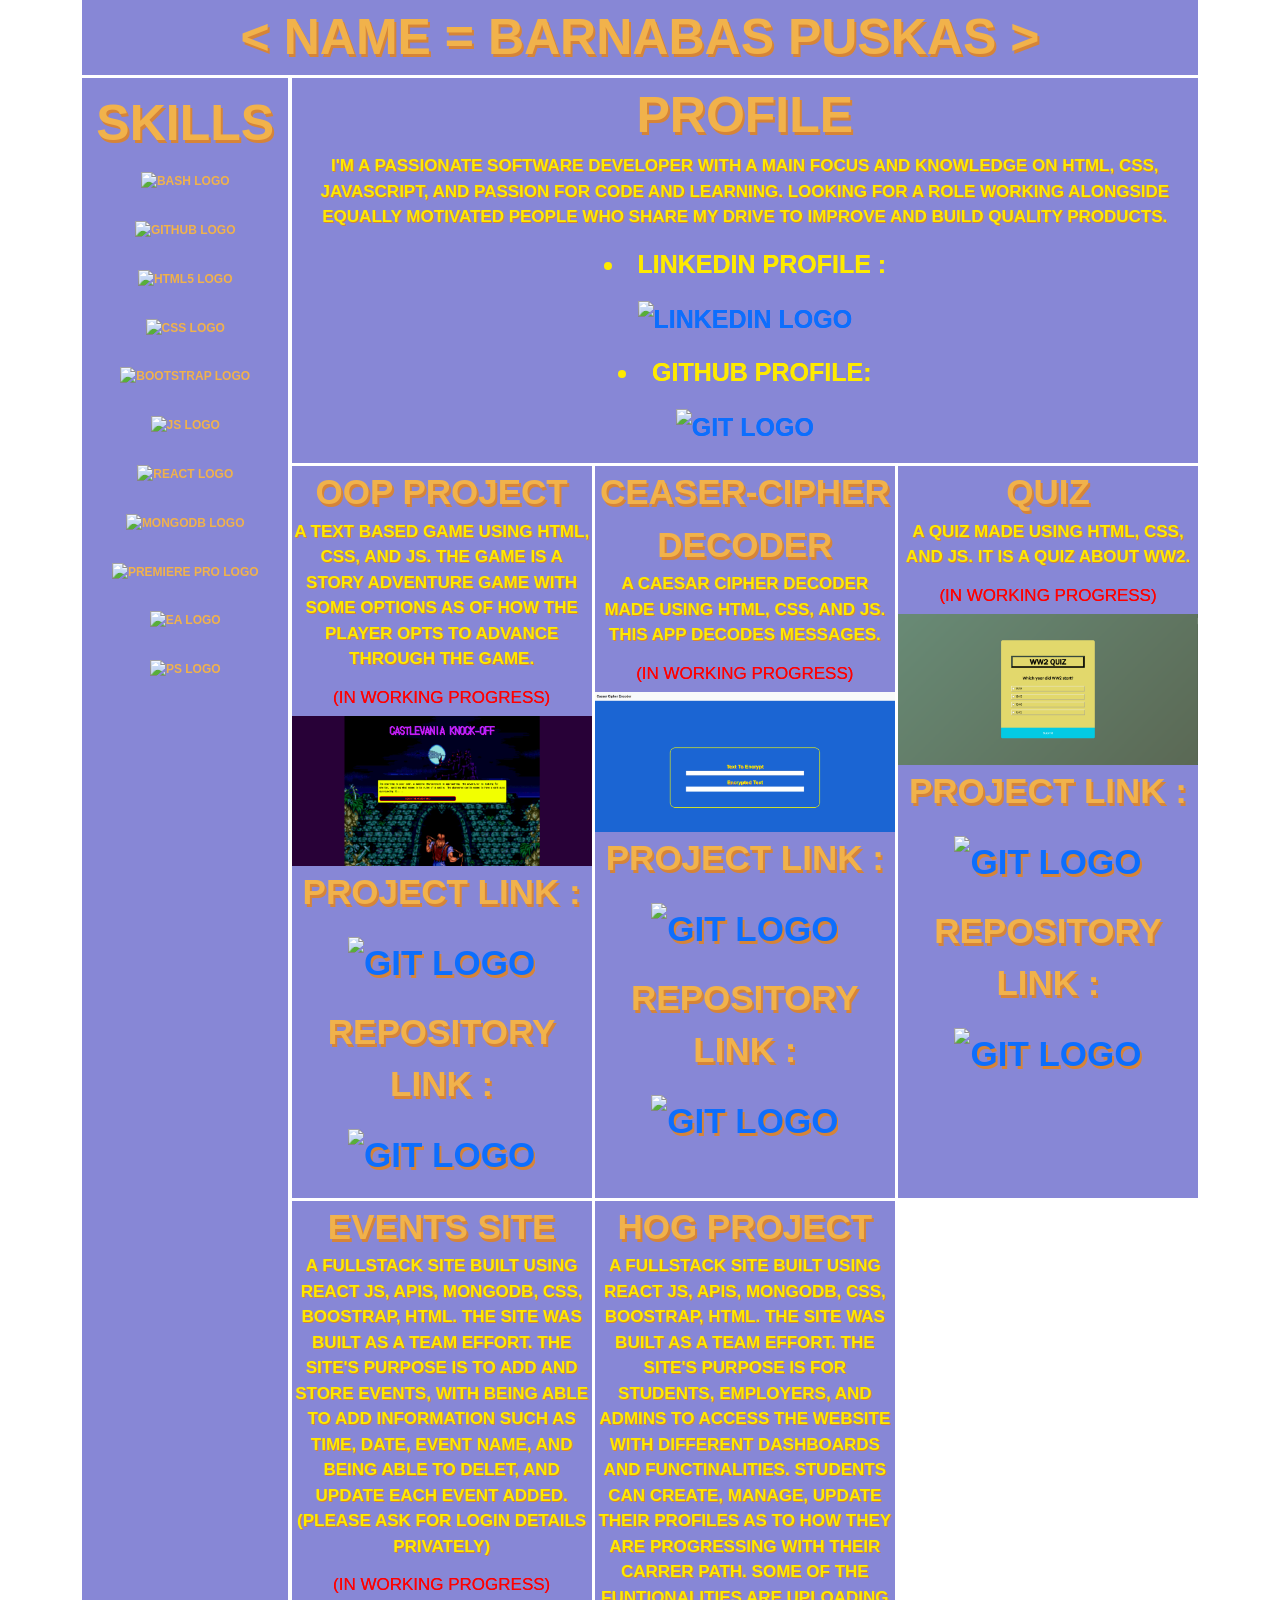
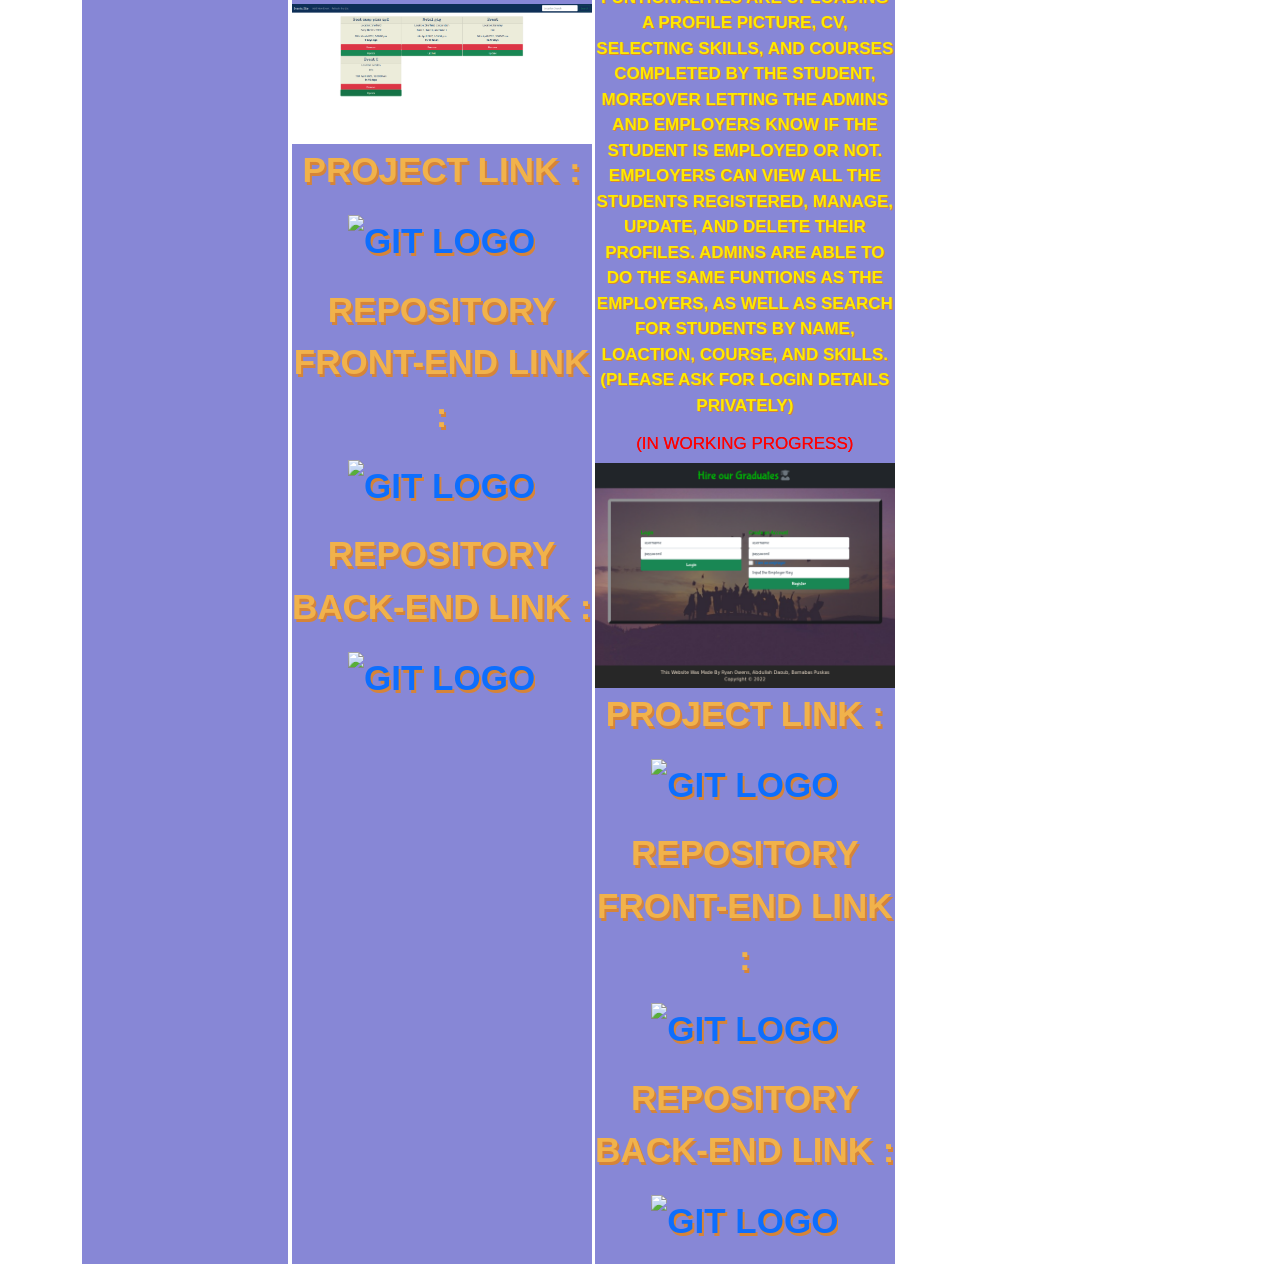
==== commit 6b383f75: "a" ====
--- a/index.html
+++ b/index.html
@@ -96,7 +96,7 @@
             <p>A text based game using HTML, CSS, and JS. The game is a story adventure game with some options as of how the player opts to advance through the game.</p>
             <h3 class="warn">(IN WORKING PROGRESS)</h3>
 
-            <img src="game1.png" alt="OOP game" width="300"  />
+            <img src="game1.PNG" alt="OOP game" width="300"  />
 
             Project link : <a href="https://zuiqw69.github.io/oop/ "> <img src= "https://cdn.iconscout.com/icon/free/png-64/github-1521500-1288242.png" alt="git logo" /></a>
 
